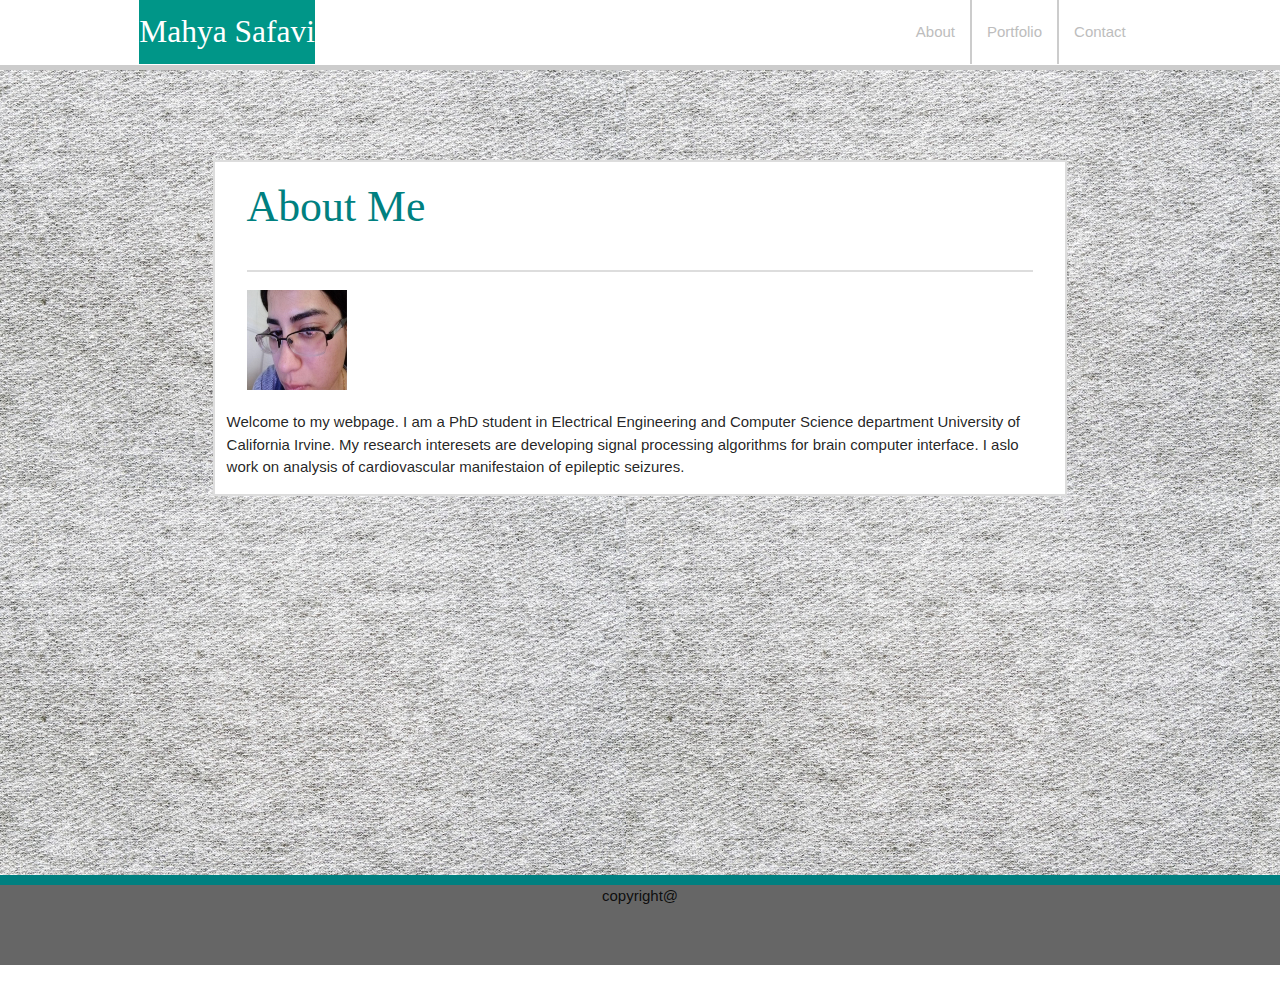
==== index.html @ 12733b98 "submitting first part" ====
<!DOCTYPE html>
<html lang="en">
<head>
    <meta charset="UTF-8">
    <meta name="viewport" content="width=device-width, initial-scale=1.0">
    <title>Document</title>
    <link rel="stylesheet" href="./assets/css/reset.css">
    <link rel="stylesheet" href="https://cdnjs.cloudflare.com/ajax/libs/materialize/1.0.0/css/materialize.min.css">
    <link rel="stylesheet" href="./assets/CSS/style.css">
    <link rel="stylesheet" href="./assets/CSS/style_about.css">
</head>
<body>
    <div class=" row navbar">
        <div class="col s12 l12 m12">
            <nav class="no-shadows">
                <div class="nav-wrapper white black-text">
                <a href="#" class="brand-logo teal title_name_left_margin ">Mahya Safavi</a>
                <ul id="nav-mobile" class="right hide-on-med-and-down">
                    <li ><a href="index.html" class="grey-text text-lighten-1 right_border_line">About</a></li>
                    <li ><a href="portfolio.html" class="grey-text text-lighten-1 right_border_line">Portfolio</a></li>
                    <li><a href="contact.html" class="grey-text text-lighten-1 contact_right_margin">Contact</a></li>
                </ul>
                </div>
            </nav>
        </div>
    </div>
    <div class="row grey_container">
        <div class="col m2 s2"></div>
        <div class="col m8 s8 white_page">
                    <h3 class="white_page_header">
                            About Me
                     </h3> 
                    <img src="./assets/image/mahya.jpg" class="image" alt="Mahya Safavi's image">
                            <p class="bio_text">
                                    Welcome to my webpage. I am a PhD student in Electrical Engineering and Computer Science department University of California Irvine. My research interesets are developing signal processing algorithms for brain computer interface. I aslo work on analysis of cardiovascular manifestaion of epileptic seizures.
                            </p>

        </div>
        <div class="col m2 s2"></div>
    </div>
    <div class="row footer">
        copyright@
    </div>  
<script src="https://cdnjs.cloudflare.com/ajax/libs/materialize/1.0.0/js/materialize.min.js"></script>
</body>
</html>
---- assets/CSS/style.css ----
.navbar{
    height: 5vh;
    width: 100vw;
}
.no-shadows {
    box-shadow: none;
    margin: 0px 0px 0px 0px;
}
.title_name_left_margin{
    margin-left: 10vw;
    font-family: 'Georgia', Times , Times New Roman, serif;

}
.contact_right_margin{
    margin-right: 10vw;
}
.right_border_line{
    border-right: 2px solid #cccccc;
}
.grey_container{
    background-image: url("../image/bachground.jpg");
    border-top: 5px solid #cccccc;
    margin: 0px 0px 0px 0px;
    padding: 0vh 0vw 0vh 0vw;
    width: 100vw;
    height: 90vh; 
}
.white_page{
    background-color: white;
    margin-top: 10vh;
    margin-bottom: 10vh;
    border: 2px solid #dddddd;
    /* height: 50vh; */
}
.white_page_header{
color: teal;
font-family: 'Georgia', Times , Times New Roman, serif;
border-bottom: 2px solid #dddddd;
margin-left: 20px;
margin-right: 20px;
margin-top:20px;
text-align: left;
height: 10vh;
}
.footer{
    background-color: #666666;
    height: 10vh;
    width: 100vw;
    border-top: 10px solid teal;
    text-align: center
}
---- assets/CSS/style_about.css ----
.image{
    display: inline-block;
    margin-right: 0px;
    width: 100px;
    height: 100px;
    margin-left: 20px;
    /* margin: 7px 250px 10px 10px; */
}
.bio_text{
    display: inline-block;
    font-family: 'Arial', 'Helvetica Neue', Helvetica, sans-serif;

}
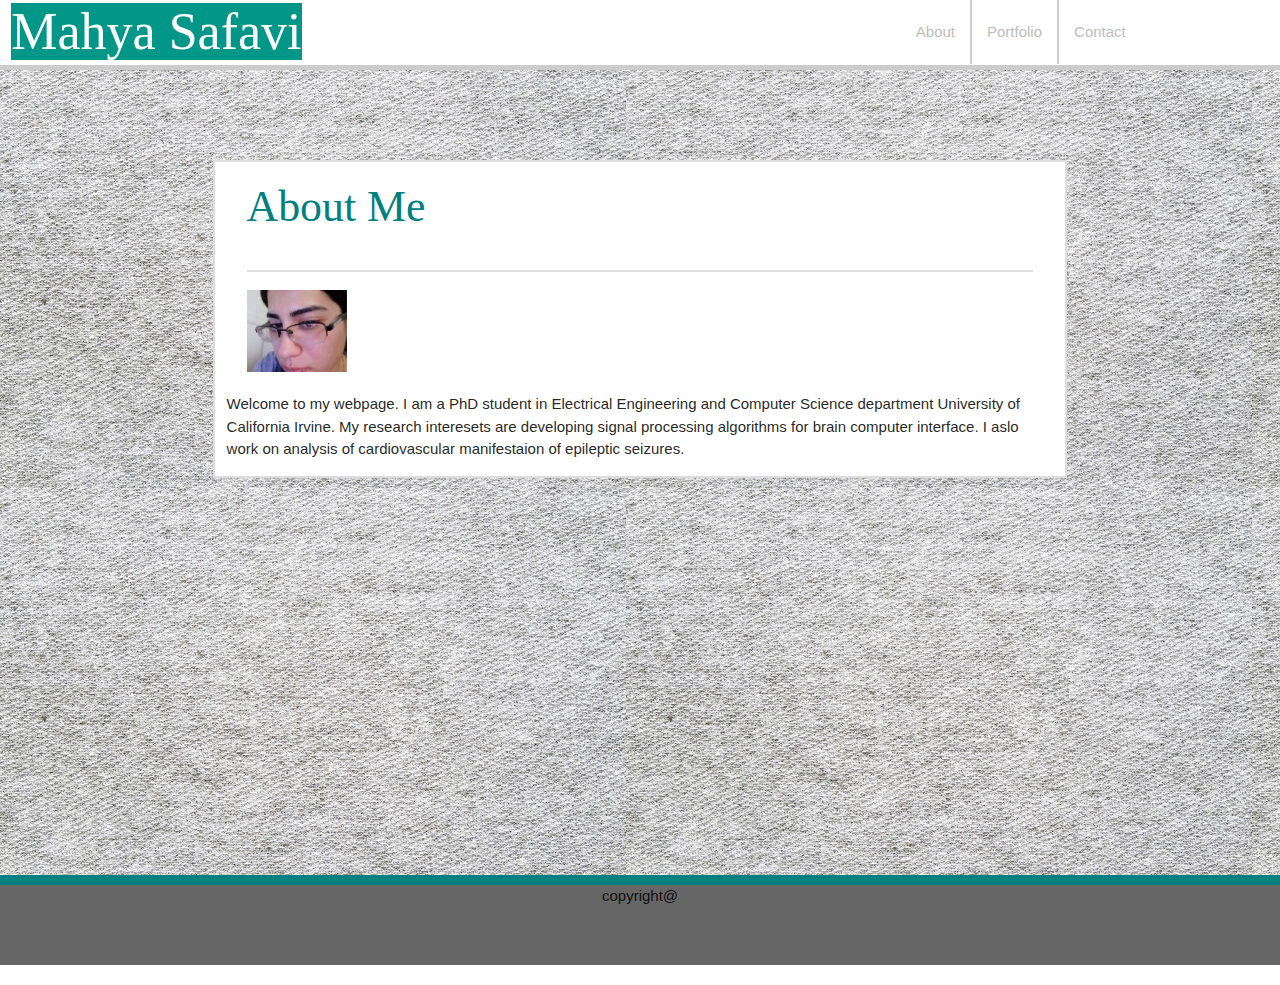
==== commit 8ee505d4: "modication" ====
--- a/index.html
+++ b/index.html
@@ -14,8 +14,8 @@
         <div class="col s12 l12 m12">
             <nav class="no-shadows">
                 <div class="nav-wrapper white black-text">
-                <a href="#" class="brand-logo teal title_name_left_margin ">Mahya Safavi</a>
-                <ul id="nav-mobile" class="right hide-on-med-and-down">
+                <a href="#" class=" teal title_name_left_margin ">Mahya Safavi</a>
+                <ul id="nav-mobile" class="right ">
                     <li ><a href="index.html" class="grey-text text-lighten-1 right_border_line">About</a></li>
                     <li ><a href="portfolio.html" class="grey-text text-lighten-1 right_border_line">Portfolio</a></li>
                     <li><a href="contact.html" class="grey-text text-lighten-1 contact_right_margin">Contact</a></li>
@@ -30,7 +30,7 @@
                     <h3 class="white_page_header">
                             About Me
                      </h3> 
-                    <img src="./assets/image/mahya.jpg" class="image" alt="Mahya Safavi's image">
+                    <img src="./assets/image/mahya.jpg" class="responsive-img image" alt="Mahya Safavi's image">
                             <p class="bio_text">
                                     Welcome to my webpage. I am a PhD student in Electrical Engineering and Computer Science department University of California Irvine. My research interesets are developing signal processing algorithms for brain computer interface. I aslo work on analysis of cardiovascular manifestaion of epileptic seizures.
                             </p>
--- a/assets/CSS/style.css
+++ b/assets/CSS/style.css
@@ -7,8 +7,9 @@
     margin: 0px 0px 0px 0px;
 }
 .title_name_left_margin{
-    margin-left: 10vw;
+    margin-left: 0vw;
     font-family: 'Georgia', Times , Times New Roman, serif;
+    font-size: 39pt;
 
 }
 .contact_right_margin{
@@ -25,6 +26,28 @@
     width: 100vw;
     height: 90vh; 
 }
+@media only screen and (max-width: 640px)
+{.grey_container{
+    height: 180vh;}
+.navbar{
+    height: 15vh;
+}
+.title-name-left-margin{
+    margin-left: 0vw;
+    height: 30vh;
+    width:7vw;}
+.contact_right_margin{
+    margin-right: 20vw;
+}
+}
+@media only screen and (min-width: 640px) and (max-width: 760px)
+{
+    .title-name-left-margin{
+        margin-left: 5vw;
+        background-color: red;
+    }
+    }
+    
 .white_page{
     background-color: white;
     margin-top: 10vh;
